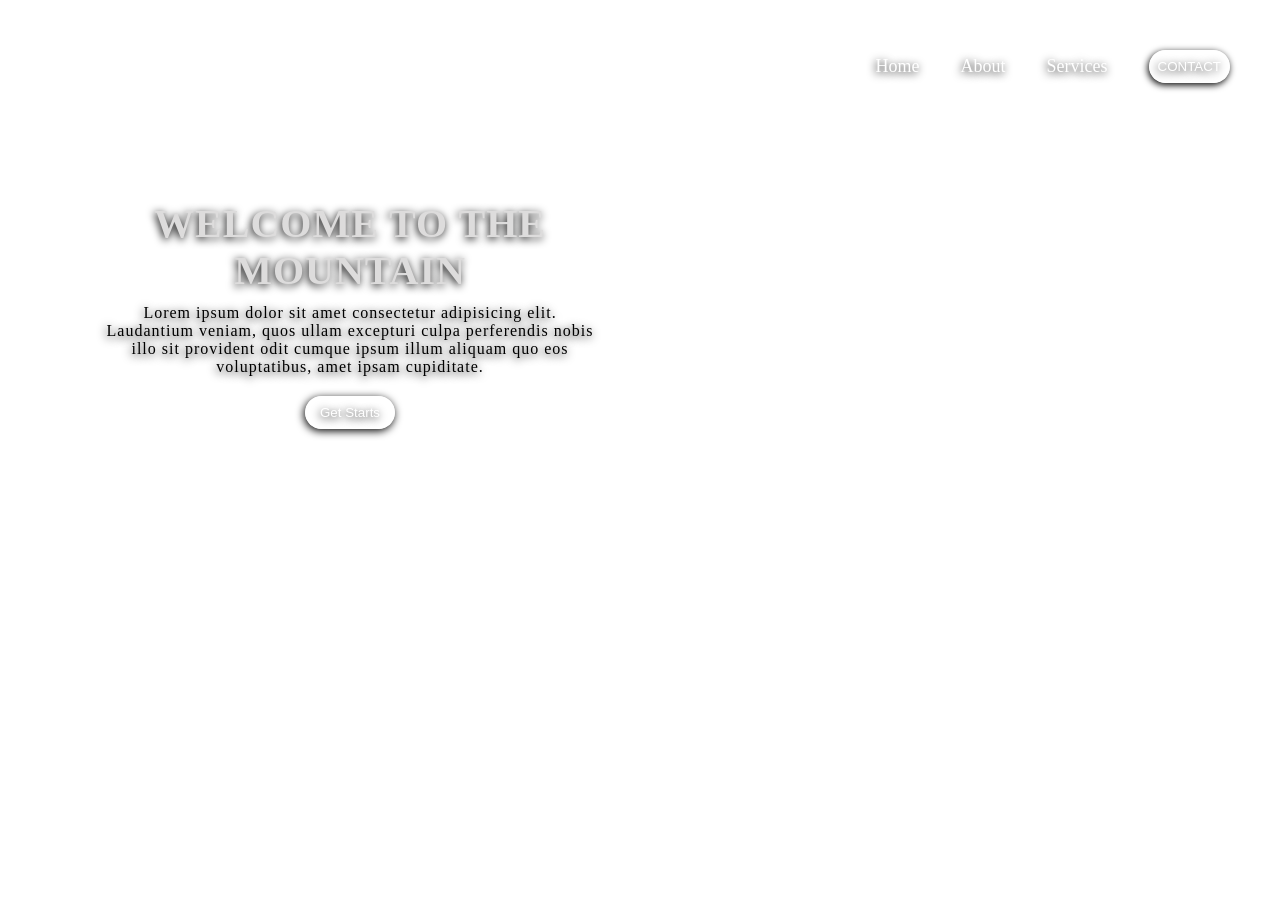
==== index.html @ 68c55e44 "mountain web index.html" ====
<!DOCTYPE html>
<html lang="en">
<head>
    <meta charset="UTF-8">
    <meta name="viewport" content="width=device-width, initial-scale=1.0">
    <title>Document</title>
    <link rel="stylesheet" href="login.css">
</head>
<body>
    <div class="big-container">
        <header>
            <div class="navigationbar">
                <div class="logo-navigationbar">
                    <img src="download.png" alt="" style="width: 130px;">
                </div>
                <div class="link-navigationbar">
                    <ul class="ul-navigationbar">
                        <li><a href="">Home</a></li>
                        <li><a href="">About</a></li>
                        <li><a href="">Services</a></li>
                        <button class="button-navigationbar">CONTACT</button>
                    </ul>
                </div>
            </div>
        </header>
        <div class="body">
            <section>
                <h1>WELCOME TO THE MOUNTAIN</h1>
                <p>Lorem ipsum dolor sit amet consectetur adipisicing elit. Laudantium veniam, quos ullam excepturi culpa perferendis nobis illo sit provident odit cumque ipsum illum aliquam quo eos voluptatibus, amet ipsam cupiditate.</p>
                <button class="body-button">Get Starts</button>
            </section>
        </div>
    </div>
</body>
</html>
---- login.css ----
*{
    margin: 0;
    padding: 0;
    box-sizing: border-box;
}
body{
    background-image: url(https://images.pexels.com/photos/34358629/pexels-photo-34358629.jpeg);
    background-repeat: no-repeat;
    background-size: cover;
    background-position: center;
    background-attachment: fixed;
}
.big-container{
    display: flex;
    flex-direction: column;
}
.navigationbar{
    display: flex;
    justify-content: space-between;
    height: 100px;
}
.link-navigationbar{
    margin-top: 50px;
    margin-right: 50px;
}
.ul-navigationbar{
    display: flex;
    flex-direction: row;
    gap: 41px;
    list-style: none;
    align-items: center;
}
.ul-navigationbar li a{
    display: inline-block;
    color: white;
    text-shadow: -1px 2px 9px black;
    font-size: 18px;
    text-decoration: none;
    transition: 0.5s;
    position: relative;
}
.ul-navigationbar li a::after{
    content: '';
    position: absolute;
    width: 0;
    height: 1px;
    bottom: -2px;
    left: 0;
    background-color: white;
    transition: width 0.3s ease-in-out;
}
.ul-navigationbar li a:hover{
    transform: scale(1.3);

}
.ul-navigationbar li a:hover::after{
    width: 100%;
}
.button-navigationbar{
    padding: 8px;
    border-radius: 20px;
    color: white;
    background-color: transparent;
    border: solid 1px;
    text-shadow: -1px 2px 9px black;
    box-shadow: -1px 2px 7px black;
    transition: 0.5s;
}
.button-navigationbar:hover{
    transform: scale(1.2);
    background-color: white;
    color: black;
    border: solid 1px white;
}
.body{
    margin-top: auto;
    padding: 100px;
    width: 700px;
    text-align: center;
}
h1{
    color: rgb(221, 220, 220);
    text-shadow: -1px 2px 9px rgb(0, 0, 0);
    font-size: 40px;
    letter-spacing: 1px;
}
p{
    margin-top: 10px;
    letter-spacing: 1px;
    color: rgb(0, 0, 0);
    text-shadow: -1px 2px 10px;
}
.body-button{
    margin-top: 20px;
    padding: 8px;
    border-radius: 20px;
    width: 90px;
    background-color: transparent;
    color: white;
    text-shadow: -1px 2px 9px black;
    border: solid 1px;
    box-shadow: -1px 2px 9px black;
    transition: 0.5s;
}
.body-button:hover{
    transform: scale(1.2);
    background-color: white;
    color: black;
}
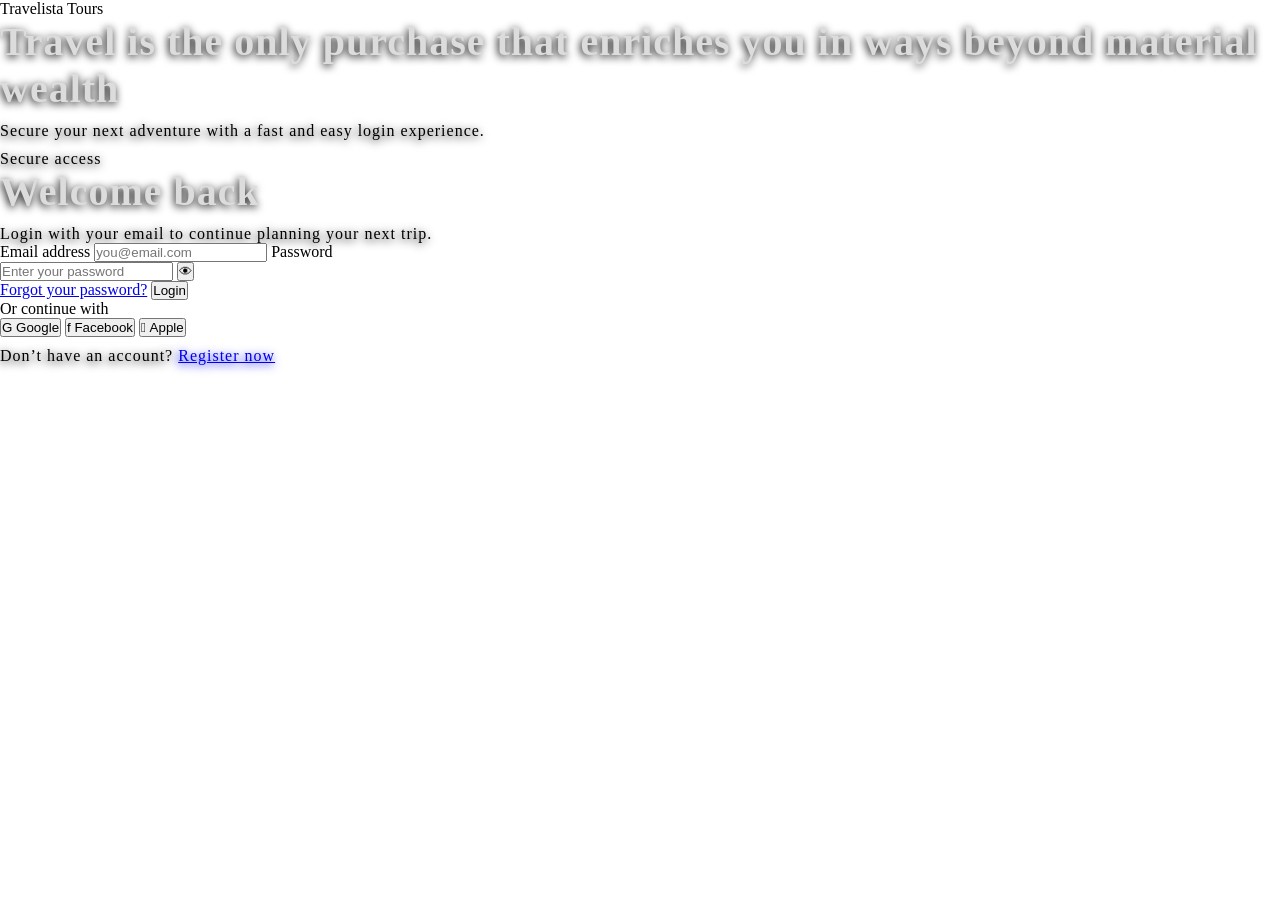
==== commit 220edd70: "web login travel" ====
--- a/index.html
+++ b/index.html
@@ -3,33 +3,61 @@
 <head>
     <meta charset="UTF-8">
     <meta name="viewport" content="width=device-width, initial-scale=1.0">
-    <title>Document</title>
-    <link rel="stylesheet" href="login.css">
+    <title>Travelista Tours - Login</title>
+    <link rel="preconnect" href="https://fonts.googleapis.com">
+    <link rel="preconnect" href="https://fonts.gstatic.com" crossorigin>
+    <link href="https://fonts.googleapis.com/css2?family=Inter:wght@400;500;600;700;800&display=swap" rel="stylesheet">
+    <link rel="stylesheet" href="style.css">
 </head>
 <body>
-    <div class="big-container">
-        <header>
-            <div class="navigationbar">
-                <div class="logo-navigationbar">
-                    <img src="download.png" alt="" style="width: 130px;">
+    <div class="login-page">
+        <section class="hero-panel">
+            <div class="hero-overlay"></div>
+            <div class="hero-copy">
+                <span class="hero-pill">Travelista Tours</span>
+                <h1>Travel is the only purchase that enriches you in ways beyond material wealth</h1>
+                <p>Secure your next adventure with a fast and easy login experience.</p>
+            </div>
+        </section>
+
+        <section class="auth-panel">
+            <div class="auth-card">
+                <div class="auth-head">
+                    <p class="eyebrow">Secure access</p>
+                    <h1>Welcome back</h1>
+                    <p>Login with your email to continue planning your next trip.</p>
                 </div>
-                <div class="link-navigationbar">
-                    <ul class="ul-navigationbar">
-                        <li><a href="">Home</a></li>
-                        <li><a href="">About</a></li>
-                        <li><a href="">Services</a></li>
-                        <button class="button-navigationbar">CONTACT</button>
-                    </ul>
+
+                <form class="auth-form" action="#" method="post">
+                    <label>
+                        <span>Email address</span>
+                        <input type="email" name="email" placeholder="you@email.com" required>
+                    </label>
+                    <label>
+                        <span>Password</span>
+                        <div class="password-field">
+                            <input type="password" name="password" placeholder="Enter your password" required>
+                            <button class="password-toggle" type="button" aria-label="Toggle password visibility">👁</button>
+                        </div>
+                    </label>
+
+                    <div class="auth-actions">
+                        <a href="#forgot" class="link-secondary">Forgot your password?</a>
+                        <button type="submit" class="btn-primary">Login</button>
+                    </div>
+                </form>
+
+                <div class="divider"><span>Or continue with</span></div>
+
+                <div class="social-login">
+                    <button class="btn-social btn-google" aria-label="Login with Google"><span>G</span> Google</button>
+                    <button class="btn-social btn-facebook" aria-label="Login with Facebook"><span>f</span> Facebook</button>
+                    <button class="btn-social btn-apple" aria-label="Login with Apple"><span></span> Apple</button>
                 </div>
+
+                <p class="register-note">Don’t have an account? <a href="#register">Register now</a></p>
             </div>
-        </header>
-        <div class="body">
-            <section>
-                <h1>WELCOME TO THE MOUNTAIN</h1>
-                <p>Lorem ipsum dolor sit amet consectetur adipisicing elit. Laudantium veniam, quos ullam excepturi culpa perferendis nobis illo sit provident odit cumque ipsum illum aliquam quo eos voluptatibus, amet ipsam cupiditate.</p>
-                <button class="body-button">Get Starts</button>
-            </section>
-        </div>
+        </section>
     </div>
 </body>
 </html>
--- a/style.css
+++ b/style.css
@@ -0,0 +1,111 @@
+*{
+    margin: 0;
+    padding: 0;
+    box-sizing: border-box;
+}
+body{
+    background-image: url(https://images.pexels.com/photos/34358629/pexels-photo-34358629.jpeg);
+    background-repeat: no-repeat;
+    background-size: cover;
+    background-position: center;
+    background-attachment: fixed;
+}
+.big-container{
+    display: flex;
+    flex-direction: column;
+}
+.navigationbar{
+    display: flex;
+    justify-content: space-between;
+    height: 100px;
+}
+.link-navigationbar{
+    margin-top: 50px;
+    margin-right: 50px;
+}
+.ul-navigationbar{
+    display: flex;
+    flex-direction: row;
+    gap: 41px;
+    list-style: none;
+    align-items: center;
+}
+.ul-navigationbar li a{
+    display: inline-block;
+    color: white;
+    text-shadow: -1px 2px 9px black;
+    font-size: 18px;
+    text-decoration: none;
+    transition: 0.5s;
+    position: relative;
+}
+.ul-navigationbar li a::after{
+    content: '';
+    position: absolute;
+    width: 0;
+    height: 1px;
+    bottom: -2px;
+    left: 0;
+    background-color: white;
+    transition: width 0.3s ease-in-out;
+}
+.ul-navigationbar li a:hover{
+    transform: scale(1.3);
+
+}
+.ul-navigationbar li a:hover::after{
+    width: 100%;
+}
+.button-navigationbar{
+    padding: 8px;
+    border-radius: 20px;
+    color: white;
+    background-color: transparent;
+    border: solid 1px;
+    text-shadow: -1px 2px 9px black;
+    box-shadow: -1px 2px 7px black;
+    transition: 0.5s;
+}
+.button-navigationbar:hover{
+    transform: scale(1.2);
+    background-color: white;
+    color: black;
+    border: solid 1px white;
+}
+.body{
+    margin-top: auto;
+    padding: 100px;
+    width: 700px;
+    text-align: center;
+}
+h1{
+    color: rgb(221, 220, 220);
+    text-shadow: -1px 2px 9px rgb(0, 0, 0);
+    font-size: 40px;
+    letter-spacing: 1px;
+}
+p{
+    margin-top: 10px;
+    letter-spacing: 1px;
+    color: rgb(0, 0, 0);
+    text-shadow: -1px 2px 10px;
+}
+.body-button{
+    margin-top: 20px;
+    padding: 8px;
+    border-radius: 20px;
+    width: 90px;
+    background-color: transparent;
+    color: white;
+    text-shadow: -1px 2px 9px black;
+    border: solid 1px;
+    box-shadow: -1px 2px 9px black;
+    transition: 0.5s;
+}
+.body-button:hover{
+    transform: scale(1.2);
+    background-color: white;
+    color: black;
+}
+
+
